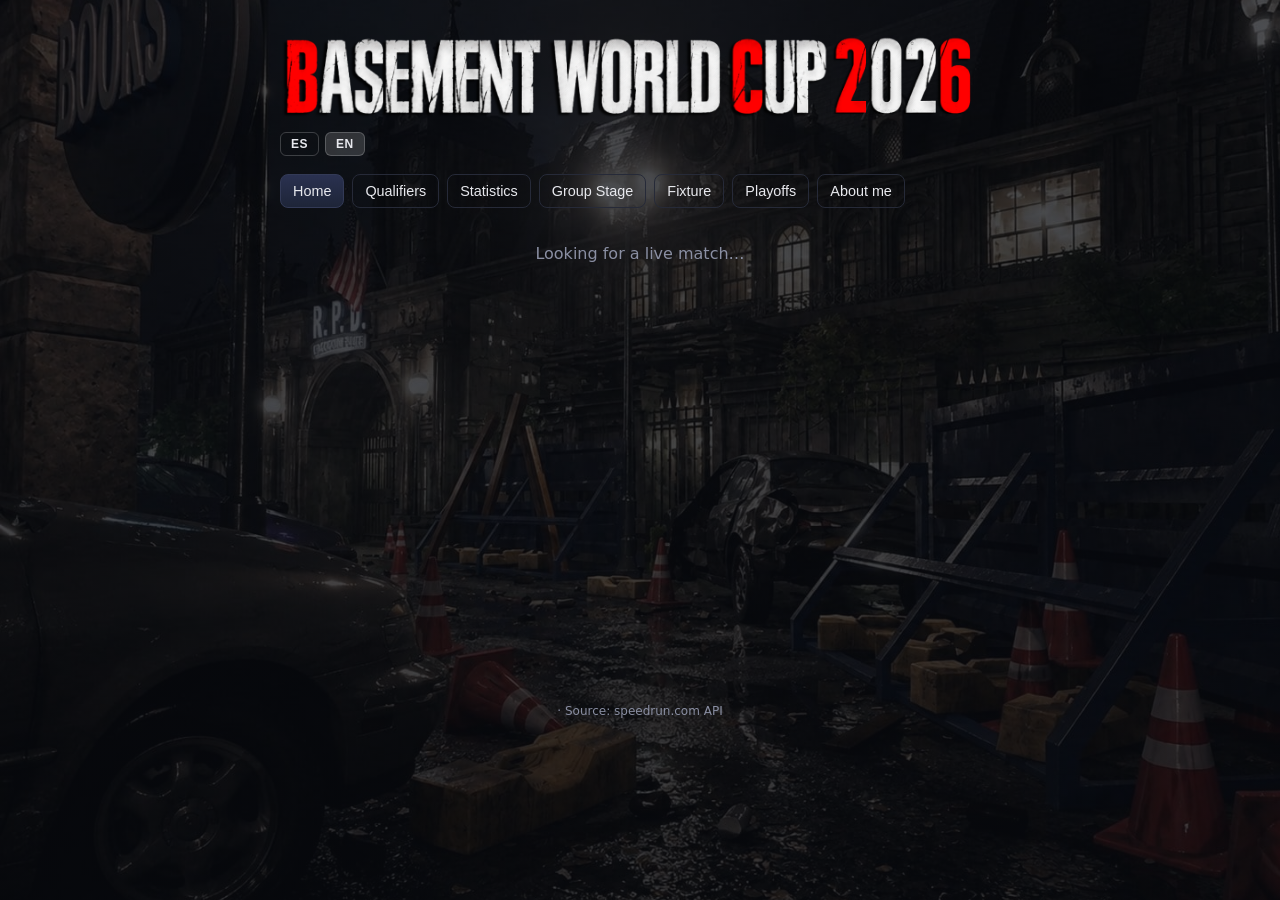
==== index.html @ afd7994c "fixes" ====
<!DOCTYPE html>
<html lang="es">
<head>
<meta charset="UTF-8">
<meta name="viewport" content="width=device-width, initial-scale=1">
<title>Basement World Cup 2026 - Fixture</title>
<link rel="stylesheet" href="style.css">
<link rel="icon" href="icon.webp" type="image/png">
</head>
<body>
<div class="wrap">
  <header>
    <img class="site-logo" src="logo.png" alt="Logo de BC">
    <div class="lang-switch" role="group" aria-label="Idioma / Language">
      <button class="lang-button" type="button" data-lang="es">ES</button>
      <button class="lang-button" type="button" data-lang="en">EN</button>
    </div>
  </header>

  <nav class="tabs">
    <button class="tab-button active" data-target="inicio" data-i18n="navInicio">Inicio</button>
    <button class="tab-button" data-target="tabla" data-i18n="navTabla">Clasificatorias</button>
    <button class="tab-button" data-target="stats" data-i18n="navStats">Estadísticas</button>
    <button class="tab-button" data-target="grupos" data-i18n="navGrupos">Fase de Grupos</button>
    <button class="tab-button" data-target="fixture" data-i18n="navFixture">Fixture</button>
    <button class="tab-button" data-target="eliminatorias" data-i18n="navEliminatorias">Eliminatorias</button>
    <button class="tab-button" data-target="about" data-i18n="navAbout">Acerca de mí</button>
  </nav>

  <div id="content">
    <section id="inicio" class="tab-panel active">
      <div id="inicio-content"><div class="loading" data-i18n="loadingLive">Buscando partida en vivo…</div></div>
    </section>

    <section id="tabla" class="tab-panel">
      <div id="tabla-content"><div class="loading" data-i18n="loadingTabla">Cargando datos…</div></div>
    </section>

    <section id="stats" class="tab-panel">
      <div class="stats-tabs" role="tablist" aria-label="Categorías de estadísticas">
        <button class="stats-tab-button active" type="button" data-stats-target="basement-pb">Basement PB</button>
        <button class="stats-tab-button" type="button" data-stats-target="train-crash-pb">Train Crash PB</button>
        <button class="stats-tab-button" type="button" data-stats-target="tournament-best">Tournament Best</button>
      </div>
      <div id="stats-content"><div class="loading" data-i18n="loadingStats">Cargando estadísticas…</div></div>
    </section>

    <section id="grupos" class="tab-panel">
      <div id="grupos-content"><div class="loading" data-i18n="pendingGrupos">Fase de Grupos: contenido pendiente.</div></div>
    </section>

    <section id="fixture" class="tab-panel">
      <div id="fixture-content"><div class="loading" data-i18n="pendingFixture">Fixture: contenido pendiente.</div></div>
    </section>

    <section id="eliminatorias" class="tab-panel">
      <div id="eliminatorias-content"><div class="loading" data-i18n="pendingEliminatorias">Eliminatorias: contenido pendiente.</div></div>
    </section>

    <section id="about" class="tab-panel">
      <div class="about-page">
        <div class="about-code-trigger">
          <span class="about-code-legend-wrap" id="about-code-legend-wrap">
            <span class="about-code-legend">Introduce el código</span>
          </span>
          <button type="button" id="about-pulse-dot" class="about-pulse-dot" aria-label="Código secreto"></button>
        </div>
        <input id="about-code-input" class="about-code-input" type="tel" inputmode="numeric" pattern="[0-9]*" maxlength="4" autocomplete="off" aria-hidden="true" tabindex="-1">
        <div class="about-identity">
          <img class="about-logo" src="gabiale97.png" alt="Logo de GabiAle97">
          <p class="about-kicker" data-i18n="aboutKicker">Streamer · Speedrunner · Creador</p>
        </div>

        <div class="about-section">
          <p class="about-section-label" data-i18n="aboutSectionLabel">Sobre mí</p>
          <p class="about-copy" data-i18n-html="aboutCopy1">Soy <strong>Gabriel Pereyra</strong>, streamer en Twitch conocido como <strong>GabiAle97</strong>. Creo contenido de gaming, speedrunning y videojuegos clásicos, además de proyectos técnicos y herramientas para la comunidad.</p>
          <p class="about-copy" data-i18n-html="aboutCopy2">Soy un participante de la <strong>Basement World Cup 2026</strong>, así que me veran enfrentarme a los mejores runners de RE3 de este año. <strong>NOS VEMOS ALLÁ!</strong></p>
        </div>

        <div class="about-links" aria-label="Redes y enlaces">
          <a class="about-link" href="https://www.twitch.tv/gabiale97" target="_blank" rel="noopener noreferrer"><span class="about-link-icon">TW</span><span>Twitch</span></a>
          <a class="about-link" href="https://www.youtube.com/@EmuTesting" target="_blank" rel="noopener noreferrer"><span class="about-link-icon">YT</span><span>YouTube</span></a>
          <a class="about-link" href="https://github.com/GabiAle97" target="_blank" rel="noopener noreferrer"><span class="about-link-icon">GH</span><span>GitHub</span></a>
          <a class="about-link" href="https://cafecito.app/gabimufas97" target="_blank" rel="noopener noreferrer"><span class="about-link-icon">☕</span><span>Cafecito</span></a>
          <button class="about-link" type="button" data-open-file-modal><span class="about-link-icon">JD</span><span data-i18n="aboutFileButton">Diario de Jill</span></button>
        </div>

        <a class="about-support" href="https://cafecito.app/gabimufas97" target="_blank" rel="noopener noreferrer">
          <span class="about-support-icon" aria-hidden="true">☕</span>
          <span><strong data-i18n="aboutSupportTitle">Invitame un Cafecito</strong><small data-i18n="aboutSupportSub">Ayudá a sostener el contenido y los proyectos</small></span>
          <span class="about-support-arrow" aria-hidden="true">→</span>
        </a>

        <p class="about-note" data-i18n="aboutNote">Gracias por acompañar y ser parte de la comunidad.</p>
      </div>
    </section>
  </div>

  <footer>
    <span data-i18n="footerSource">· Fuente: speedrun.com API</span>
    <span id="visit-counter" aria-live="polite">· Visitas: --</span>
  </footer>
</div>

<div id="player-modal" class="player-modal" hidden>
  <div class="player-modal-backdrop" data-close-player-modal></div>
  <section class="player-modal-card" role="dialog" aria-modal="true" aria-labelledby="player-modal-title">
    <button class="player-modal-close" type="button" data-i18n-attr="aria-label:aboutClose" aria-label="Cerrar" data-close-player-modal>×</button>
    <div id="player-modal-content"></div>
  </section>
</div>

<div id="file-modal" class="file-modal" hidden>
  <div class="file-modal-backdrop" data-close-file-modal></div>
  <div class="file-viewer">
    <button class="file-modal-close" type="button" aria-label="Cerrar" data-close-file-modal>×</button>

    <div class="page active" data-page="1">
      <div class="page-content" data-i18n-html="diaryPage1">
        <p>Septiembre 3. Tarde</p>
        <br>
        <p>La ciudad está infestada de zombis.</p>
        <p>Los gritos de gente siendo masticada... Una y otra vez.</p>
        <p>Debo encontrar una manera de salir de esta pesadilla.</p>
        <p>No importa lo que haga, siempre vuelvo al punto de partida.</p>
        <p>Es como si viviera en un bucle interminable de terror y desesperación.</p>
        <br>
        <p>Escuché disparos en algun lugar cerca de la RPD.  Voy a investigar.</p>
        <p>Malditas publicidades, estan por todos lados... Ojalá te pudras en el infierno, Umbrella...</p>
      </div>
    </div>

    <div class="page" data-page="2">
      <div class="page-content" data-i18n-html="diaryPage2">
        <p>Septiembre 4. Madrugada</p>
        <br>
        <p>A penas pude salir con vida.</p>
        <p>Brad... Lo siento tanto. Debi disparar... No pude salvarte.</p>
        <p>Esa maldita cosa es imparable, no importa cuantas balas desperdicie en él.</p>
        <p>Parece una máquina programada con una misión, no es una mutación del virus...</p>
        <p>Tengo que conseguir armamento pesado, si quiero llegar al final del camino en una pieza.</p>
        <br>
        <p>Debo encontrar a ese tipo de la radio. Iré al restaurante cerca de la plaza.</p>
        <p>Si sobrevivió hasta ahora, puede tener ideas para escapar...</p>
      </div>
    </div>

    <div class="page" data-page="3">
      <div class="page-content" data-i18n-html="diaryPage3">
        <p>Septiembre 4. Noche</p>
        <br>
        <p>¡Ya estoy harta de esa cosa!</p>
        <p>Carlos y yo tuvimos suerte de escapar más de una vez, pero sé que nos sigue.</p>
        <p>Lo vi caer, una y otra vez, pero siempre se levanta.</p>
        <p>Aunque, es extraño, pareciera que quiere algo más que matarnos.</p>
        <p>Si no, ¿Por qué deja siempre un objeto util cuando cae?</p>
        <br>
        <p>Me pareció ver a alguien entre las sombras, pero desapareció antes de que pudiera acercarme.</p>
        <p>¿Es él? ¿O solo estoy viendo cosas por el cansancio y el miedo?</p>
      </div>
    </div>

    <div class="page" data-page="4">
      <div class="page-content" data-i18n-html="diaryPage4">
        <p>Septiembre 6. Noche</p>
        <br>
        <p>Acabo de despertar</p>
        <p>Ese maldito hijo de perra logró infectarme. Creí que ya estaría muerta, pero Carlos me salvó.</p>
        <p>Nuestra escapatoria fracasó, el helicoptero se hizo trizas, y ya no nos queda tiempo.</p>
        <p>Pero tengo una última esperanza...</p>
        <p>Una última escapatoria...</p>
        <br>
        <p>Si tan solo... Pudiera alcanzarme...</p>
        <p>Sé que suena desquiciado, pero me vi a mi misma correr, esquivarlos, pelear con uñas y dientes para alcanzar a otra yo...</p>
        <p>Quizá sea el efecto del virus, pero no puedo evitar sentir que hay otra versión de mí luchando por sobrevivir en algún lugar.</p>
        <p>Y para alcanzarla, debo seguir luchando, sin importar el costo.</p>
        <p>No quiero volver al principio... Y tener que vivir esto otra vez.</p>
        <p>Pero por ahora... Debo seguir adelante.</p>
      </div>
      <div class="exit-prompt" tabindex="0" id="fileExitPrompt">EXIT</div>
    </div>

    <div class="arrow arrow-left" id="fileArrowLeft">&#9664;</div>
    <div class="arrow arrow-right" id="fileArrowRight">&#9654;</div>

    <div class="page-indicator" id="filePageIndicator">1 / 4</div>
  </div>
</div>

<script src="script.js"></script>
</body>
</html>
---- style.css ----
@import url("https://fonts.googleapis.com/css2?family=Press+Start+2P&display=swap");
@font-face{
  font-family:"PixelFont";
  src:local("Press Start 2P");
}

:root{
  --bg:#0e0f13;
  --panel:#171922;
  --border:#262a38;
  --text:#e8e9ee;
  --muted:#8a8fa3;
  --gold:#ffd166;
  --silver:#c9ccd6;
  --bronze:#cd8b5c;
  --accent:#7c9eff;
}

*{box-sizing:border-box}

body{
  margin:0;
  background:
    linear-gradient(rgba(8,10,15,.72),rgba(8,10,15,.78)),
    url('background.jpeg') center / cover fixed no-repeat;
  background-color:var(--bg);
  color:var(--text);
  font-family:'Segoe UI', Roboto, system-ui, sans-serif;
  padding:32px 16px;
  min-height:100vh;
}

.wrap{
  max-width:720px;
  margin:0 auto;
}

.wrap:has(.bracket-wrap){
  max-width:1100px;
}

header{
  display:flex;
  justify-content:space-between;
  align-items:baseline;
  margin-bottom:18px;
  flex-wrap:wrap;
  gap:8px;
}

.lang-switch{
  display:flex;
  gap:6px;
  flex-shrink:0;
}

.lang-button{
  padding:4px 10px;
  border-radius:6px;
  border:1px solid rgba(255,255,255,.2);
  background:transparent;
  color:inherit;
  font-size:.75rem;
  font-weight:700;
  letter-spacing:.04em;
  cursor:pointer;
}

.lang-button.active{
  background:rgba(255,255,255,.15);
}

h1{
  font-size:1.3rem;
  margin:0;
  font-weight:600;
}

.status{
  font-size:.8rem;
  color:var(--muted);
}
.status.live{color:#5ee6a0}
.status.error{color:#ff6b6b}

/* ========== TABLA ========== */
.table-scroll{
  width:100%;
  overflow-x:auto;
  -webkit-overflow-scrolling:touch;
  border-radius:10px;
}

table{
  width:100%;
  border-collapse:collapse;
  background:var(--panel);
  border:1px solid var(--border);
  border-radius:10px;
  overflow:hidden;
  min-width:480px;
}

thead th{
  text-align:left;
  font-size:.75rem;
  text-transform:uppercase;
  letter-spacing:.05em;
  color:var(--muted);
  padding:10px 14px;
  border-bottom:1px solid var(--border);
  white-space:nowrap;
}

tbody td{
  padding:12px 14px;
  border-bottom:1px solid var(--border);
  font-size:.95rem;
}

tbody tr:last-child td{border-bottom:none}
tbody tr{transition:background .2s}
tbody tr:hover{background:#1d2030}

.place{font-weight:700;width:48px}
.place-1{color:var(--gold)}
.place-2{color:var(--silver)}
.place-3{color:var(--bronze)}

.time{
  font-variant-numeric:tabular-nums;
  color:var(--accent);
  font-weight:600;
  white-space:nowrap;
}

.pending-row{
  opacity:.45;
  filter:saturate(.7);
}

.outside-groups-row{
  opacity:.45;
  filter:grayscale(1) saturate(.35);
}

.pending-value,
.pending-player{
  color:var(--muted);
  opacity:.85;
}

.pending-player-cell{
  opacity:.7;
}

.player{
  vertical-align:middle;
}

.player-button{
  background:transparent;
  border:0;
  color:inherit;
  cursor:pointer;
  font:inherit;
  padding:2px 8px;
  margin:-2px -8px;
  border-radius:4px;
  display:inline-flex;
  align-items:center;
  gap:6px;
}
.player-button:hover,
.player-button:focus{
  background:#242b42;
  outline:none;
}

.player-name{white-space:nowrap}
.flag{opacity:.9;font-size:.85em;display:inline-flex;align-items:center}
.flag-image{display:block;width:24px;height:18px;object-fit:cover;border-radius:2px}

.player-profile-button{
  border:0;
  padding:0;
  margin:0;
  background:transparent;
  color:inherit;
  font:inherit;
  cursor:pointer;
  text-align:left;
}
.player-profile-button:hover,
.player-profile-button:focus{
  color:#fff;
  text-decoration:underline;
  outline:none;
}

.player-detail-row{display:none}
.player-detail-row.is-open{display:table-row}

.player-detail{
  background:#111522;
  border-radius:8px;
  padding:12px;
  color:var(--text);
}
.player-detail-title{
  font-weight:700;
  margin-bottom:6px;
  color:#fff;
}

.detail-stats{
  margin:0;
  padding-left:16px;
  font-size:.75rem;
  line-height:1.75;
}
.detail-stats li{margin:0}
.pb-item{list-style:disc}
.pb-sublist{
  margin:4px 0 0 18px;
  padding-left:0;
  list-style:disc;
  line-height:1.6;
}
.pb-sublist li{display:list-item}

.detail-link{
  color:var(--accent);
  text-decoration:none;
}
.detail-link:hover{text-decoration:underline}

.player-modal[hidden]{display:none}
.player-modal{
  position:fixed;
  inset:0;
  z-index:20;
  display:grid;
  place-items:center;
  padding:16px;
}
.player-modal-backdrop{
  position:absolute;
  inset:0;
  background:rgba(5,7,12,.74);
  backdrop-filter:blur(3px);
}
.player-modal-card{
  position:relative;
  width:min(100%,430px);
  max-height:calc(100vh - 32px);
  overflow-y:auto;
  padding:24px;
  border:1px solid #3b4255;
  border-radius:12px;
  background:#171922;
  box-shadow:0 20px 60px rgba(0,0,0,.45);
}
.player-modal-close{
  position:absolute;
  top:10px;
  right:12px;
  border:0;
  background:transparent;
  color:var(--muted);
  font-size:1.6rem;
  line-height:1;
  cursor:pointer;
}
.player-modal-close:hover{color:var(--text)}
.player-modal-kicker{
  color:var(--accent);
  font-size:.72rem;
  font-weight:700;
  letter-spacing:.06em;
  text-transform:uppercase;
}
.player-modal-card h2{
  margin:8px 30px 4px 0;
  font-size:1.45rem;
}
.player-modal-position{
  color:var(--muted);
  font-size:.9rem;
}

.player-modal-external-stats{
  display:grid;
  grid-template-columns:repeat(3,1fr);
  gap:6px;
}

.player-modal-external-stats div{
  display:flex;
  flex-direction:column;
  gap:2px;
  padding:8px;
  border:1px solid var(--border);
  border-radius:6px;
  background:#121726;
}

.player-modal-external-stats span{
  color:var(--muted);
  font-size:.64rem;
}

.player-modal-external-stats strong{
  color:var(--accent);
  font-size:.82rem;
}
.player-modal-position strong{color:var(--gold);font-size:1.1rem}
.player-modal-stats{
  display:grid;
  grid-template-columns:repeat(6,1fr);
  gap:1px;
  margin-top:20px;
  overflow:hidden;
  border:1px solid var(--border);
  border-radius:8px;
  background:var(--border);
}
.player-modal-stats div{
  display:flex;
  flex-direction:column;
  align-items:center;
  gap:4px;
  padding:10px 4px;
  background:#121726;
}
.player-modal-stats span{color:var(--muted);font-size:.62rem;font-weight:700}
.player-modal-stats strong{font-size:.9rem}
.player-modal-note{margin-top:16px;color:var(--muted);font-size:.75rem}
.player-modal-section{margin-top:20px}
.player-modal-section-title{font-size:.8rem;font-weight:700;margin-bottom:8px}
.player-group-table-wrap{overflow-x:auto;border:1px solid var(--border);border-radius:8px}
.player-group-table{width:100%;min-width:360px;border-collapse:collapse;background:#121726;font-size:.7rem}
.player-group-table th,
.player-group-table td{padding:7px 5px;border-bottom:1px solid var(--border);text-align:center;white-space:nowrap}
.player-group-table th:nth-child(2),
.player-group-table td:nth-child(2){text-align:left}
.player-group-table tr:last-child td{border-bottom:none}
.player-group-table tr.is-selected{background:#27304a;color:#fff}
.player-group-table tr.is-selected td:first-child{border-left:3px solid var(--accent)}
.player-modal-subsection + .player-modal-subsection{margin-top:12px}
.player-modal-subtitle{color:var(--muted);font-size:.68rem;font-weight:700;letter-spacing:.05em;text-transform:uppercase;margin-bottom:5px}
.player-match{padding:8px 9px;border:1px solid var(--border);border-radius:7px;background:#121726;font-size:.72rem}
.player-match + .player-match{margin-top:5px}
.player-match-top,.player-match-teams{display:grid;grid-template-columns:1fr auto;gap:4px 8px;align-items:center}
.player-match-top{color:var(--muted);font-size:.67rem;margin-bottom:6px}
.player-match-top strong{color:var(--text)}
.player-match-teams{grid-template-columns:minmax(0,1fr) auto;line-height:1.45}
.player-match-teams span:nth-of-type(2){grid-column:1}
.player-match-teams b{grid-column:2;grid-row:span 1;color:var(--accent);text-align:right}
.player-match-status{margin-top:6px;color:var(--muted);font-size:.66rem}
.player-modal-empty{padding:7px 0;color:var(--muted);font-size:.72rem}
.modal-open{overflow:hidden}

.file-modal[hidden]{display:none}
.file-modal{
  position:fixed;
  inset:0;
  z-index:30;
  background:#000;
}
.file-modal-backdrop{
  position:absolute;
  inset:0;
  background:#000;
}
.file-modal-close{
  position:absolute;
  top:10px;
  right:12px;
  z-index:11;
  border:0;
  background:transparent;
  color:#f2e6c9;
  font-size:1.8rem;
  line-height:1;
  cursor:pointer;
  text-shadow:0 0 4px rgba(0,0,0,.8);
}
.file-modal-close:hover{color:#fff}

.file-viewer{
  position:relative;
  width:100%;
  height:100%;
  background-image:url("exfile/background.jpg");
  background-size:min(55%,480px) auto;
  background-position:center;
  background-repeat:no-repeat;
  overflow:hidden;
}

.file-viewer .page{
  position:absolute;
  top:0;
  left:0;
  width:100%;
  height:100%;
  display:flex;
  align-items:center;
  justify-content:center;
  padding:9% 12%;
  pointer-events:none;
  transform:translateX(100%);
  transition:transform .4s ease;
}
.file-viewer .page.active{
  pointer-events:auto;
  transform:translateX(0);
}
.file-viewer .page.prev{
  transform:translateX(-100%);
}
.file-viewer .page-content{
  width:100%;
  max-height:100%;
  overflow:hidden;
  color:#fff;
  font-family:"PixelFont","Press Start 2P",monospace;
  font-size:clamp(9px,1.1vw,20px);
  line-height:1.5;
  text-align:left;
  text-rendering:optimizeSpeed;
  -webkit-font-smoothing:none;
  -webkit-text-stroke:1px #000;
  paint-order:stroke fill;
  text-shadow:1px 1px 0 #000,-1px 1px 0 #000,1px -1px 0 #000,-1px -1px 0 #000;
}
.file-viewer .arrow{
  position:absolute;
  top:50%;
  transform:translateY(-50%);
  font-size:clamp(20px,2.5vw,48px);
  padding:1em;
  color:#f2e6c9;
  cursor:pointer;
  user-select:none;
  opacity:.85;
  transition:opacity .2s ease,visibility .2s ease;
  text-shadow:0 0 4px rgba(0,0,0,.8);
  z-index:10;
}
.file-viewer .arrow:hover{opacity:1}
.file-viewer .arrow-left{left:3%}
.file-viewer .arrow-right{right:3%}
.file-viewer .arrow.hidden{opacity:0;visibility:hidden;pointer-events:none}
.file-viewer .page-indicator{
  position:absolute;
  bottom:4%;
  left:50%;
  transform:translateX(-50%);
  color:#f2e6c9;
  font-size:clamp(10px,1vw,20px);
  letter-spacing:2px;
  opacity:.8;
  z-index:10;
}
.file-viewer .exit-prompt{
  position:absolute;
  top:50%;
  right:3%;
  transform:translateY(-50%);
  font-family:"PixelFont","Press Start 2P",monospace;
  font-size:clamp(16px,1.4vw,30px);
  letter-spacing:2px;
  color:#f2e6c9;
  cursor:pointer;
  outline:none;
  z-index:10;
  text-shadow:0 0 4px rgba(0,0,0,.8);
  transition:color .2s ease;
}
.file-viewer .exit-prompt:hover,
.file-viewer .exit-prompt:focus,
.file-viewer .exit-prompt.selected{color:#fff}

@media (max-width:700px){
  .file-viewer{background-size:min(85%,480px) auto}
  .file-viewer .page{padding:16% 6%}
  .file-viewer .page-content{line-height:1.4}
  .file-viewer .arrow-left{left:0}
  .file-viewer .arrow-right{right:0}
}

.detail-video-wrap{margin-top:8px}
.detail-video{
  width:100%;
  max-width:360px;
  height:210px;
  border:0;
  border-radius:6px;
  background:#000;
}
.detail-video-link{margin-top:8px}
.detail-video-link a{display:inline-block}

footer{
  margin-top:14px;
  font-size:.75rem;
  color:var(--muted);
  text-align:center;
}

.loading{
  padding:24px;
  text-align:center;
  color:var(--muted);
}

.flash{animation:flash 1s ease-out}
@keyframes flash{
  0%{background:#7c9eff33}
  100%{background:transparent}
}

/* ========== TABS ========== */
.tabs{
  display:flex;
  gap:8px;
  margin-bottom:12px;
  flex-wrap:wrap;
}

.tab-button{
  background:transparent;
  border:1px solid var(--border);
  color:var(--text);
  padding:8px 12px;
  border-radius:8px;
  cursor:pointer;
  font-size:.9rem;
}
.tab-button.active{
  background:linear-gradient(180deg,#2a3150,#1e2538);
  border-color:#333a56;
}
.tab-button:hover{filter:brightness(1.05)}

.tab-panel{display:block}
.tab-panel:not(.active){display:none}

/* ========== INICIO / PARTIDA EN VIVO ========== */
#inicio-content{min-height:460px}
.home-live-card{position:relative;min-height:460px;overflow:hidden;border:1px solid #41485b;border-radius:12px;background:transparent;box-shadow:none}
.home-live-backdrop{display:none}
.home-live-header,.home-live-footer,.home-matchup{position:relative;z-index:1}
.home-live-header{display:flex;justify-content:space-between;align-items:center;padding:18px 22px;color:#d5d9e3;font-size:.75rem;font-weight:700;letter-spacing:.08em;text-transform:uppercase}
.home-live-pill{display:inline-flex;align-items:center;gap:7px;color:#ff7777}
.home-live-pill i{width:8px;height:8px;border-radius:50%;background:#ff5555;box-shadow:0 0 0 5px rgba(255,85,85,.16)}
.home-matchup{display:grid;grid-template-columns:minmax(0,1fr) auto minmax(0,1fr);align-items:center;gap:24px;padding:26px 8%;text-align:center}
.home-contestant{min-width:0}
.home-avatar{width:min(190px,100%);aspect-ratio:1;margin:0 auto 16px;overflow:hidden;border:3px solid rgba(255,255,255,.7);border-radius:8px;background:#252b38;box-shadow:0 10px 28px rgba(0,0,0,.35)}
.home-avatar img{display:block;width:100%;height:100%;object-fit:cover}
.home-avatar-placeholder{display:grid;place-items:center;width:100%;height:100%;font-size:3rem;filter:grayscale(1)}
.home-player-name{overflow:hidden;color:#fff;font-size:clamp(1rem,2.2vw,1.5rem);font-weight:800;text-overflow:ellipsis;white-space:nowrap}
.home-player-flag{min-height:24px;margin-top:6px;font-size:1.35rem}
.home-player-time{margin-top:7px;color:#aef09b;font-size:1.15rem;font-weight:800;font-variant-numeric:tabular-nums}
.home-versus{display:flex;flex-direction:column;align-items:center;gap:8px;color:#fff}
.home-versus strong{font-size:clamp(2rem,5vw,4.5rem);line-height:1;text-shadow:3px 3px 0 #12151b}
.home-versus span{padding:7px 10px;border:1px solid rgba(255,255,255,.35);color:#e7e9ef;font-size:.62rem;font-weight:700;letter-spacing:.1em}
.home-live-footer{display:flex;justify-content:space-between;align-items:center;gap:12px;margin:0 8%;padding:16px 0;border-top:1px solid rgba(255,255,255,.2);color:#d4d8e1;font-size:.8rem}
.home-live-footer a{padding:8px 12px;border-radius:5px;background:#e64949;color:#fff;font-weight:700;text-decoration:none}
.home-live-footer a:hover{filter:brightness(1.1)}
.home-empty{display:grid;min-height:460px;place-items:center;align-content:center;gap:10px;border:1px solid var(--border);border-radius:12px;background:transparent;text-align:center}
.home-empty-mark{color:var(--gold);font-size:3rem}
.home-empty h2{margin:0;color:#fff;font-size:1.35rem}
.home-empty p{margin:0;color:var(--muted);font-size:.85rem}

#tabla-content{
  overflow-x:auto;
  -webkit-overflow-scrolling:touch;
}

/* Superficies de datos: dejan visible el fondo general sin afectar modals. */
#tabla-content table,
#stats-content .stats-table,
#grupos-content .group-card,
#grupos-content .group-table,
#fixture-content .fixture-round,
#fixture-content .fixture-match,
#eliminatorias-content .bracket-wrap,
#eliminatorias-content .knockout-match{
  background:transparent;
}

.stats-tabs{
  display:flex;
  gap:8px;
  margin-bottom:12px;
  flex-wrap:wrap;
}

.stats-tab-button{
  background:transparent;
  border:1px solid var(--border);
  color:var(--text);
  padding:7px 10px;
  border-radius:7px;
  cursor:pointer;
  font-size:.82rem;
}
.stats-tab-button.active{
  background:linear-gradient(180deg,#2a3150,#1e2538);
  border-color:#333a56;
}
.stats-table-wrap{overflow-x:auto;border-radius:10px}
.stats-table{min-width:420px}
.stats-rank{width:52px;color:var(--muted);font-weight:700}
.stats-player{font-weight:600;vertical-align:middle}
.stats-player-button{display:inline-flex;align-items:center;gap:8px;padding:2px 0;margin:0}
.stats-value{color:var(--accent);font-variant-numeric:tabular-nums;font-weight:700;white-space:nowrap}
.stats-missing{color:var(--muted);font-weight:400}
.stats-first td{background:rgba(255,209,102,.16)}
.stats-first .stats-rank,.stats-first .stats-value{color:var(--gold)}
.stats-last td{background:rgba(255,82,82,.14)}
.stats-last .stats-rank,.stats-last .stats-value{color:#ff7777}

@media (max-width:480px){
  #tabla-content table,
  #stats-content .stats-table{
    min-width:0;
    width:100%;
    table-layout:fixed;
  }

  #tabla-content thead th,
  #tabla-content tbody td,
  #stats-content .stats-table thead th,
  #stats-content .stats-table tbody td{
    padding:8px 6px;
    font-size:.78rem;
  }

  /* table-layout:fixed toma el ancho de la fila del thead, no de las clases del tbody. */
  #tabla-content thead th:nth-child(1),
  #tabla-content tbody td:nth-child(1){width:13%}
  #tabla-content thead th:nth-child(2),
  #tabla-content tbody td:nth-child(2){width:60%}
  #tabla-content thead th:nth-child(3),
  #tabla-content tbody td:nth-child(3){width:27%}

  #stats-content .stats-table thead th:nth-child(1),
  #stats-content .stats-table tbody td:nth-child(1){width:14%}
  #stats-content .stats-table thead th:nth-child(2),
  #stats-content .stats-table tbody td:nth-child(2){width:50%}
  #stats-content .stats-table thead th:nth-child(3),
  #stats-content .stats-table tbody td:nth-child(3){width:36%}

  #tabla-content .player-name,
  #stats-content .stats-player span:last-child{
    overflow:hidden;
    text-overflow:ellipsis;
    white-space:nowrap;
    max-width:35vw;
  }

  #tabla-content .flag-image,
  #stats-content .flag-image{width:18px;height:13px}

  #tabla-content .time,
  #stats-content .stats-value{font-size:.78rem}
}

/* ========== ABOUT ME ========== */
.about-page{
  position:relative;
  overflow:hidden;
  min-height:620px;
  padding:58px clamp(22px,7vw,90px) 34px;
  border:1px solid var(--border);
  border-radius:12px;
  background:transparent;
  text-align:center;
}

.about-pulse-dot{
  position:relative;
  width:14px;
  height:14px;
  border-radius:50%;
  border:0;
  padding:0;
  background:#ff3b3b;
  cursor:pointer;
  z-index:2;
  flex-shrink:0;
}
.about-pulse-dot:focus-visible{
  outline:2px solid #fff;
  outline-offset:2px;
}

.about-code-trigger{
  position:absolute;
  right:16px;
  bottom:16px;
  display:flex;
  align-items:center;
  gap:6px;
  z-index:2;
}

.about-code-legend-wrap{
  display:inline-block;
  overflow:hidden;
  max-width:0;
  transition:max-width .35s ease;
}
.about-code-legend-wrap.visible{
  max-width:160px;
}

.about-code-legend{
  display:inline-block;
  white-space:nowrap;
  font-size:.7rem;
  color:var(--muted);
  padding-right:2px;
  transform:translateX(100%);
  transition:transform .35s ease;
}
.about-code-legend-wrap.visible .about-code-legend{
  transform:translateX(0);
}

.about-code-input{
  position:absolute;
  right:16px;
  bottom:16px;
  width:1px;
  height:1px;
  padding:0;
  border:0;
  opacity:0;
  z-index:1;
}

.about-page::before,
.about-page::after{
  content:"";
  position:absolute;
  pointer-events:none;
  border:1px solid rgba(124,158,255,.12);
  border-radius:50%;
}
.about-page::before{width:420px;height:420px;left:-230px;bottom:-220px}
.about-page::after{width:280px;height:280px;right:-150px;top:-170px}

.about-identity,
.about-section,
.about-links,
.about-support,
.about-note{position:relative;z-index:1}

.about-logo{
  display:block;
  width:min(100%,260px);
  max-height:180px;
  margin:0 auto 14px;
  object-fit:contain;
  filter:drop-shadow(0 8px 18px rgba(0,0,0,.35));
}

.site-logo{
  display:block;
  width:min(100%,700px);
  height:auto;
  max-height:100px;
  min-width:0;
  flex-shrink:1;
  object-fit:contain;
}
.about-kicker,
.about-section-label{
  margin:0;
  color:var(--accent);
  font-size:.7rem;
  font-weight:700;
  letter-spacing:.14em;
  text-transform:uppercase;
}
.about-identity h2{
  margin:12px 0 4px;
  font-size:clamp(2rem,5vw,3.3rem);
  letter-spacing:0;
}
.about-lead{margin:0;color:var(--muted);font-size:1rem}

.about-section{max-width:760px;margin:76px auto 0}
.about-section-label{margin-bottom:12px;color:var(--text);font-size:1.65rem;letter-spacing:0;text-transform:none}
.about-copy{margin:0;color:var(--muted);font-size:1.02rem;line-height:1.75}
.about-copy strong{color:var(--text)}

.about-links{
  display:flex;
  justify-content:center;
  flex-wrap:wrap;
  gap:12px;
  margin:50px auto 24px;
}
.about-link{
  display:inline-flex;
  align-items:center;
  gap:8px;
  padding:8px 12px 8px 8px;
  border:1px solid var(--border);
  border-radius:999px;
  color:var(--muted);
  font-size:.82rem;
  text-decoration:none;
  background:rgba(14,15,19,.45);
  transition:border-color .2s, color .2s, transform .2s;
}
.about-link:hover{border-color:var(--accent);color:var(--text);transform:translateY(-2px)}
.about-link-icon{
  display:grid;
  place-items:center;
  width:30px;
  height:30px;
  border-radius:50%;
  color:var(--bg);
  background:#dfe3ef;
  font-size:.62rem;
  font-weight:800;
}

.about-support{
  display:flex;
  align-items:center;
  gap:14px;
  max-width:520px;
  margin:0 auto;
  padding:16px 18px;
  border:1px solid rgba(255,209,102,.35);
  border-radius:10px;
  color:var(--text);
  text-align:left;
  text-decoration:none;
  background:linear-gradient(100deg,rgba(255,209,102,.12),rgba(255,209,102,.04));
  transition:transform .2s,border-color .2s,background .2s;
}
.about-support:hover{transform:translateY(-2px);border-color:var(--gold);background:rgba(255,209,102,.16)}
.about-support-icon{font-size:1.8rem}
.about-support strong,.about-support small{display:block}
.about-support strong{color:var(--gold);font-size:1rem}
.about-support small{margin-top:3px;color:var(--muted);font-size:.76rem}
.about-support-arrow{margin-left:auto;color:var(--gold);font-size:1.25rem}
.about-note{margin:32px 0 0;color:var(--muted);font-size:.78rem}

@media (max-width:640px){
  .about-page{min-height:580px;padding:42px 18px 28px}
  .about-section{margin-top:58px}
  .about-section-label{font-size:1.4rem}
  .about-copy{font-size:.92rem;line-height:1.65}
  .about-links{margin-top:38px;gap:8px}
  .about-link{font-size:.74rem}
  .about-support{padding:13px 14px}
  .about-support small{font-size:.68rem}
}

/* ========== GRUPOS ========== */
.groups-grid{
  display:grid;
  grid-template-columns:repeat(2,minmax(0,1fr));
  gap:12px;
}

.group-card{
  background:var(--panel);
  border:1px solid var(--border);
  border-radius:10px;
  padding:12px;
}

.group-header{
  display:flex;
  justify-content:space-between;
  align-items:center;
  font-weight:700;
  margin-bottom:8px;
  gap:8px;
}

.group-badge{
  font-size:.7rem;
  color:var(--muted);
  border:1px solid var(--border);
  padding:3px 6px;
  border-radius:999px;
  white-space:nowrap;
}

.group-status{
  font-size:.75rem;
  color:var(--muted);
  margin-bottom:8px;
}

.group-player.placeholder{
  color:var(--muted);
  font-style:italic;
}

.group-table{
  width:100%;
  min-width:0;
  table-layout:fixed;
  overflow-x:auto;
  border:1px solid var(--border);
  border-radius:7px;
  background:#121726;
}

.group-table th,
.group-table td{
  padding:8px 5px;
  font-size:.78rem;
  border-bottom:1px solid var(--border);
  vertical-align:middle;
}
.group-table th{
  color:var(--muted);
  border-bottom:1px solid var(--border);
  font-size:.62rem;
  font-weight:700;
  letter-spacing:.04em;
  text-align:center;
}
.group-table tbody tr:last-child td{border-bottom:none}
.group-table th:nth-child(2){text-align:left}

.group-player-position,
.group-stat,
.group-best-time,
.group-points{text-align:center}
.group-player-position{color:var(--muted);font-weight:700}
.group-player-name{white-space:nowrap;overflow:hidden;text-overflow:ellipsis}
.group-best-time{font-variant-numeric:tabular-nums;color:var(--accent);white-space:nowrap}

.group-points{
  color:var(--gold);
  font-weight:700;
}

.group-col-position{width:7%}
.group-col-player{width:35%}
.group-col-stat{width:7%}
.group-col-time{width:16%}
.group-col-points{width:9%}

.fixture-grid{
  display:grid;
  grid-template-columns:repeat(auto-fit,minmax(260px,1fr));
  gap:12px;
}

.fixture-dates{
  display:flex;
  flex-direction:column;
  gap:10px;
}

.fixture-card{
  background:var(--panel);
  border:1px solid var(--border);
  border-radius:10px;
  padding:12px;
}

.fixture-header{
  display:flex;
  justify-content:space-between;
  align-items:center;
  margin-bottom:10px;
  gap:8px;
}

.fixture-label{
  font-weight:700;
}

.fixture-match-group{
  color:var(--gold);
  font-size:.68rem;
  font-weight:700;
  text-transform:uppercase;
  letter-spacing:.04em;
}

.fixture-calendar-matches{
  padding-top:0;
}

.fixture-badge{
  font-size:.7rem;
  color:var(--muted);
  border:1px solid var(--border);
  border-radius:999px;
  padding:3px 6px;
}

.fixture-rounds{
  display:flex;
  flex-direction:column;
  gap:8px;
}

.fixture-round{
  border:1px solid var(--border);
  border-radius:8px;
  background:#121726;
  overflow:hidden;
}

.fixture-date{
  width:100%;
}

.fixture-round-summary{
  list-style:none;
  display:flex;
  align-items:center;
  justify-content:space-between;
  gap:8px;
  cursor:pointer;
  padding:10px 12px;
  user-select:none;
}

.fixture-round-summary::-webkit-details-marker{
  display:none;
}

.fixture-round-summary::after{
  content:"";
  width:7px;
  height:7px;
  border-right:2px solid var(--muted);
  border-bottom:2px solid var(--muted);
  color:var(--muted);
  transform:rotate(45deg) translateY(-2px);
  transition:transform .2s ease;
}

.fixture-round[open] > .fixture-round-summary::after{
  transform:rotate(225deg) translateY(-2px);
}

.fixture-round-title{
  font-size:.72rem;
  text-transform:uppercase;
  letter-spacing:.05em;
  color:var(--muted);
}

.fixture-round-count{
  font-size:.68rem;
  color:var(--muted);
}

.fixture-round-body{
  display:flex;
  flex-direction:column;
  gap:8px;
  padding:0 10px 10px;
}

.fixture-match{
  display:flex;
  flex-direction:column;
  gap:8px;
  padding:10px 8px;
  border-top:1px solid var(--border);
  background:rgba(17, 22, 33, 0.9);
  border-radius:8px;
}

.fixture-match:first-child{
  border-top:none;
  padding-top:8px;
}

.fixture-teams{
  display:flex;
  flex-direction:column;
  gap:7px;
}

.fixture-team-row{
  display:flex;
  align-items:center;
  justify-content:space-between;
  gap:8px;
  min-width:0;
}

.fixture-team-row.loser{
  filter:grayscale(1);
  opacity:.5;
}

.fixture-team{
  display:flex;
  align-items:center;
  gap:6px;
  flex:1;
  min-width:0;
  color:var(--text);
}

.fixture-name{
  flex:1;
  min-width:0;
  font-size:.74rem;
  font-weight:600;
  white-space:nowrap;
  overflow:hidden;
  text-overflow:ellipsis;
}

.fixture-score{
  min-width:1.2rem;
  text-align:right;
  font-size:.8rem;
  font-weight:700;
  color:var(--accent);
}

.fixture-meta{
  display:flex;
  flex-direction:column;
  gap:2px;
  padding-top:6px;
  border-top:1px solid rgba(255,255,255,0.08);
  font-size:.68rem;
  color:var(--muted);
  line-height:1.4;
}

.fixture-meta-row{
  display:flex;
  justify-content:space-between;
  gap:8px;
  align-items:center;
}

.fixture-meta-label{
  color:var(--muted);
  font-weight:600;
}

.fixture-live-button{
  display:inline-block;
  align-self:flex-start;
  margin-top:4px;
  padding:5px 9px;
  border-radius:5px;
  background:#e64949;
  color:#fff;
  font-size:.7rem;
  font-weight:700;
  text-decoration:none;
}
.fixture-live-button:hover{filter:brightness(1.1)}

.fixture-placeholder{
  color:#f7d56e;
}

/* =========================================================
   BRACKET DE ELIMINATORIAS
   Una sola implementación: fondo oscuro + árbol de llaves
   con posicionamiento por porcentaje, reutilizado en mobile
   dentro de un lienzo con scroll horizontal.
   ========================================================= */
.bracket-wrap{
  position:relative;
  min-width:0;
  min-height:520px;
  width:100%;
  overflow:visible;
  display:grid;
  grid-template-columns:repeat(7,minmax(0,1fr));
  gap:0 14px;
  padding:18px 12px 22px;
  background:linear-gradient(135deg,#121522,#171922 52%,#10131d);
  border:1px solid var(--border);
  border-radius:10px;
  box-shadow:inset 0 0 50px rgba(0,0,0,.25);
}

.bracket-wrap > .bracket-cluster,
.bracket-wrap > .bracket-center{
  grid-row:1;
  min-width:0;
  height:100%;
}

.bracket-wrap > .bracket-cluster:nth-child(1){grid-column:1}
.bracket-wrap > .bracket-cluster:nth-child(2){grid-column:2}
.bracket-wrap > .bracket-cluster:nth-child(3){grid-column:3}
.bracket-wrap > .bracket-center{grid-column:4}
.bracket-wrap > .bracket-cluster:nth-child(5){grid-column:5}
.bracket-wrap > .bracket-cluster:nth-child(6){grid-column:6}
.bracket-wrap > .bracket-cluster:nth-child(7){grid-column:7}

.bracket-cluster,
.bracket-center{
  display:flex;
  flex-direction:column;
  justify-content:space-around;
  gap:0;
  position:relative;
}

.round-title,
.third-place-title{
  color:var(--muted);
  font-size:.7rem;
  font-weight:700;
  letter-spacing:.05em;
  text-align:center;
  text-transform:uppercase;
  white-space:nowrap;
  padding:0 0 12px;
}

.player-modal-twitch{
  display:inline-flex;
  align-items:center;
  gap:7px;
  margin:4px 0 8px;
  color:#d99cff;
  font-size:.8rem;
  font-weight:700;
  text-decoration:none;
}
.player-modal-twitch span{
  display:grid;
  width:22px;
  height:22px;
  place-items:center;
  border-radius:4px;
  background:#9146ff;
  color:#fff;
  font-size:.58rem;
}
.player-modal-twitch:hover{text-decoration:underline}

.knockout-match{
  width:100%;
  min-width:0;
  min-height:68px;
  padding:0;
  gap:0;
  background:var(--panel);
  border:1px solid var(--border);
  border-radius:6px;
  box-shadow:0 4px 12px rgba(0,0,0,.22);
  position:relative;
  z-index:1;
}

.team-slot{
  min-width:0;
  min-height:33px;
  justify-content:center;
  padding:3px 6px;
  display:flex;
  flex-direction:column;
  gap:3px;
  background:transparent;
  border:0;
  border-radius:0;
  position:relative;
}

.team-slot + .team-slot{border-top:1px solid rgba(255,255,255,.14)}
.team-slot.loser{
  opacity:.38;
  filter:grayscale(1);
}
.team-slot.winner .team-name{color:#fff}
.team-label{font-size:.46rem;color:var(--muted);text-transform:uppercase;letter-spacing:.05em}
.team-name{
  min-width:0;
  display:flex;
  align-items:center;
  gap:6px;
  font-weight:600;
  font-size:.62rem;
  color:var(--text);
  white-space:nowrap;
  overflow:hidden;
  text-overflow:ellipsis;
}
.team-detail{font-size:.46rem;color:var(--muted)}
.team-flag{font-size:.8rem;min-width:1.2em;display:inline-block}

.bracket-center{
  justify-content:center;
  gap:12px;
}
.bracket-center .round-title{padding-bottom:4px}
.bracket-center .third-place-title{padding:14px 0 0}
.bracket-center .knockout-match{max-width:150px;align-self:center}

.center-row{
  display:flex;
  justify-content:center;
  align-items:center;
}

/* Tramos de unión entre partidos de cada lado */
.bracket-wrap > .bracket-cluster.left::after,
.bracket-wrap > .bracket-cluster.right::before{
  content:"";
  position:absolute;
  top:calc(50% + 9px);
  height:calc(50% - 9px);
  width:8px;
  border-top:1px solid var(--muted);
  border-bottom:1px solid var(--muted);
  pointer-events:none;
}
.bracket-wrap > .bracket-cluster.left::after{right:-8px}
.bracket-wrap > .bracket-cluster.right::before{left:-8px}

.bracket-wrap > .bracket-cluster.left .knockout-match::after,
.bracket-wrap > .bracket-cluster.right .knockout-match::before{
  content:"";
  position:absolute;
  top:50%;
  width:14px;
  height:1px;
  background:var(--muted);
  transform:translateY(-50%);
}
.bracket-wrap > .bracket-cluster.left .knockout-match::after{right:-15px}
.bracket-wrap > .bracket-cluster.right .knockout-match::before{left:-15px}

/* ---------- Desktop (>900px): árbol por posicionamiento absoluto ---------- */
@media (min-width: 901px){
  .bracket-wrap > .bracket-cluster,
  .bracket-wrap > .bracket-center{
    position:relative;
    display:block;
  }

  .bracket-wrap > .bracket-cluster .round-title,
  .bracket-wrap > .bracket-center .round-title,
  .bracket-wrap > .bracket-center .third-place-title{
    position:absolute;
    left:0;
    right:0;
    top:0;
  }

  .bracket-wrap > .bracket-cluster .knockout-match,
  .bracket-wrap > .bracket-center .knockout-match{
    position:absolute;
    left:0;
    right:0;
    margin:0;
    transform:none;
  }

  /* Octavos: 4 partidos por lado */
  .bracket-wrap > .bracket-cluster:nth-child(1) .knockout-match:nth-of-type(2),
  .bracket-wrap > .bracket-cluster:nth-child(7) .knockout-match:nth-of-type(2){top:12%}
  .bracket-wrap > .bracket-cluster:nth-child(1) .knockout-match:nth-of-type(3),
  .bracket-wrap > .bracket-cluster:nth-child(7) .knockout-match:nth-of-type(3){top:35%}
  .bracket-wrap > .bracket-cluster:nth-child(1) .knockout-match:nth-of-type(4),
  .bracket-wrap > .bracket-cluster:nth-child(7) .knockout-match:nth-of-type(4){top:58%}
  .bracket-wrap > .bracket-cluster:nth-child(1) .knockout-match:nth-of-type(5),
  .bracket-wrap > .bracket-cluster:nth-child(7) .knockout-match:nth-of-type(5){top:81%}

  /* Cuartos: 2 partidos por lado */
  .bracket-wrap > .bracket-cluster:nth-child(2) .knockout-match:nth-of-type(2),
  .bracket-wrap > .bracket-cluster:nth-child(6) .knockout-match:nth-of-type(2){top:24%}
  .bracket-wrap > .bracket-cluster:nth-child(2) .knockout-match:nth-of-type(3),
  .bracket-wrap > .bracket-cluster:nth-child(6) .knockout-match:nth-of-type(3){top:67%}

  /* Semis: 1 partido por lado */
  .bracket-wrap > .bracket-cluster:nth-child(3) .knockout-match,
  .bracket-wrap > .bracket-cluster:nth-child(5) .knockout-match{top:45%}

  /* Final + tercer puesto */
  .bracket-wrap > .bracket-center .final-match{top:27%}
  .bracket-wrap > .bracket-center .third-place-title{top:66%;padding:0}
  .bracket-wrap > .bracket-center .third-place-match{top:72%}

  .bracket-wrap > .bracket-cluster::before,
  .bracket-wrap > .bracket-cluster::after,
  .bracket-wrap > .bracket-cluster .knockout-match::before,
  .bracket-wrap > .bracket-cluster .knockout-match::after{display:none}
}

/* ---------- Mobile (<=900px): mismo árbol, lienzo con scroll horizontal ----------
   Se reutiliza EXACTAMENTE la misma técnica que en desktop (posicionamiento
   absoluto por porcentaje), solo que dentro de un contenedor de ancho fijo
   con overflow-x:auto. Así el cuadro nunca colapsa a una lista apilada. */
@media (max-width: 900px){
  #eliminatorias-content{
    overflow-x:auto;
    overflow-y:hidden;
    -webkit-overflow-scrolling:touch;
    scrollbar-width:thin;
    scrollbar-color:var(--border) transparent;
  }

  #eliminatorias-content .bracket-wrap{
    width:820px;
    min-width:820px;
    height:460px;
    min-height:460px;
    grid-template-columns:repeat(7,minmax(0,1fr));
    gap:0 8px;
    padding:14px 8px 18px;
  }

  #eliminatorias-content .bracket-wrap > .bracket-cluster,
  #eliminatorias-content .bracket-wrap > .bracket-center{
    position:relative;
    display:block;
  }

  #eliminatorias-content .bracket-wrap > .bracket-cluster .round-title,
  #eliminatorias-content .bracket-wrap > .bracket-center .round-title,
  #eliminatorias-content .bracket-wrap > .bracket-center .third-place-title{
    position:absolute;
    left:0;
    right:0;
    top:0;
  }

  #eliminatorias-content .bracket-wrap > .bracket-cluster .knockout-match,
  #eliminatorias-content .bracket-wrap > .bracket-center .knockout-match{
    position:absolute;
    left:0;
    right:0;
    margin:0;
    transform:none;
  }

  #eliminatorias-content .bracket-wrap > .bracket-cluster:nth-child(1) .knockout-match:nth-of-type(2),
  #eliminatorias-content .bracket-wrap > .bracket-cluster:nth-child(7) .knockout-match:nth-of-type(2){top:12%}
  #eliminatorias-content .bracket-wrap > .bracket-cluster:nth-child(1) .knockout-match:nth-of-type(3),
  #eliminatorias-content .bracket-wrap > .bracket-cluster:nth-child(7) .knockout-match:nth-of-type(3){top:35%}
  #eliminatorias-content .bracket-wrap > .bracket-cluster:nth-child(1) .knockout-match:nth-of-type(4),
  #eliminatorias-content .bracket-wrap > .bracket-cluster:nth-child(7) .knockout-match:nth-of-type(4){top:58%}
  #eliminatorias-content .bracket-wrap > .bracket-cluster:nth-child(1) .knockout-match:nth-of-type(5),
  #eliminatorias-content .bracket-wrap > .bracket-cluster:nth-child(7) .knockout-match:nth-of-type(5){top:81%}

  #eliminatorias-content .bracket-wrap > .bracket-cluster:nth-child(2) .knockout-match:nth-of-type(2),
  #eliminatorias-content .bracket-wrap > .bracket-cluster:nth-child(6) .knockout-match:nth-of-type(2){top:24%}
  #eliminatorias-content .bracket-wrap > .bracket-cluster:nth-child(2) .knockout-match:nth-of-type(3),
  #eliminatorias-content .bracket-wrap > .bracket-cluster:nth-child(6) .knockout-match:nth-of-type(3){top:67%}

  #eliminatorias-content .bracket-wrap > .bracket-cluster:nth-child(3) .knockout-match,
  #eliminatorias-content .bracket-wrap > .bracket-cluster:nth-child(5) .knockout-match{top:45%}

  #eliminatorias-content .bracket-wrap > .bracket-center .final-match{top:27%}
  #eliminatorias-content .bracket-wrap > .bracket-center .third-place-title{top:66%;padding:0}
  #eliminatorias-content .bracket-wrap > .bracket-center .third-place-match{top:72%}

  #eliminatorias-content .bracket-wrap > .bracket-cluster::before,
  #eliminatorias-content .bracket-wrap > .bracket-cluster::after,
  #eliminatorias-content .bracket-wrap > .bracket-cluster .knockout-match::before,
  #eliminatorias-content .bracket-wrap > .bracket-cluster .knockout-match::after{display:none}

  #eliminatorias-content .round-title,
  #eliminatorias-content .third-place-title{
    font-size:.6rem;
    padding-bottom:5px;
  }

  #eliminatorias-content .knockout-match{
    min-height:56px;
    border-radius:6px;
  }

  #eliminatorias-content .team-slot{
    min-height:27px;
    padding:3px 5px;
    gap:2px;
  }

  #eliminatorias-content .team-label{font-size:.4rem}
  #eliminatorias-content .team-name{font-size:.5rem;line-height:1.1}
  #eliminatorias-content .team-detail{font-size:.4rem}
  #eliminatorias-content .team-flag{font-size:.62rem}
}

@media (max-width: 520px){
  #eliminatorias-content .bracket-wrap{
    width:1080px;
    min-width:1080px;
    height:600px;
    min-height:600px;
    gap:0 10px;
  }

  #eliminatorias-content .round-title,
  #eliminatorias-content .third-place-title{font-size:.88rem}
  #eliminatorias-content .knockout-match{min-height:78px}
  #eliminatorias-content .team-slot{min-height:38px;padding:5px 8px}
  #eliminatorias-content .team-label{font-size:.58rem}
  #eliminatorias-content .team-name{font-size:.78rem}
  #eliminatorias-content .team-detail{font-size:.54rem}
  #eliminatorias-content .team-flag{font-size:1rem}
  #eliminatorias-content .champion-trophy{font-size:1.9rem}
  #eliminatorias-content .champion-label{font-size:.7rem}
  #eliminatorias-content .champion-name{font-size:.9rem}
  #eliminatorias-content .champion-name .flag-image{width:25px;height:19px}
}

.champion-banner{
  position:absolute;
  top:0;
  left:0;
  right:0;
  z-index:3;
  display:flex;
  flex-direction:column;
  align-items:center;
  gap:3px;
  color:var(--gold);
  text-align:center;
  pointer-events:none;
}

.champion-trophy{
  color:#ffd166;
  font-size:1.7rem;
  line-height:1;
  filter:drop-shadow(0 2px 3px rgba(0,0,0,.45));
}

.champion-label{
  color:var(--muted);
  font-size:.58rem;
  font-weight:700;
  letter-spacing:.08em;
  text-transform:uppercase;
}

.champion-name{
  display:flex;
  align-items:center;
  gap:5px;
  color:#fff;
  font-size:.78rem;
  font-weight:700;
}

.champion-name .flag-image{width:20px;height:15px}

@media (min-width: 901px){
  .bracket-wrap > .bracket-center > .round-title{top:18%}
  .bracket-wrap > .bracket-center > .final-match{top:30%}
}

@media (max-width: 900px){
  #eliminatorias-content .bracket-center > .round-title{top:18%}
  #eliminatorias-content .bracket-center > .final-match{top:30%}
  #eliminatorias-content .champion-trophy{font-size:1.35rem}
  #eliminatorias-content .champion-label{font-size:.5rem}
  #eliminatorias-content .champion-name{font-size:.64rem}
  #eliminatorias-content .champion-name .flag-image{width:18px;height:13px}
}

/* ---------- Resto de breakpoints (tabla, tabs, grupos, fixture, modal) ---------- */
@media (max-width: 900px){
  body{
    padding:20px 12px;
  }
  .wrap{
    max-width:100%;
  }
}

@media (max-width: 640px){
  body{
    padding:16px 10px;
  }
  h1{
    font-size:1.15rem;
  }
  .status{
    font-size:.75rem;
  }
  .tabs{
    gap:6px;
  }
  .tab-button{
    padding:7px 10px;
    font-size:.85rem;
  }
  .home-matchup{grid-template-columns:1fr 58px 1fr;gap:8px;padding:28px 12px}
  .home-avatar{width:100%;max-width:130px}
  .home-player-name{font-size:.9rem}
  .home-player-time{font-size:.95rem}
  .home-versus strong{font-size:2.2rem}
  .home-versus span{font-size:.48rem;padding:5px 4px}
  .home-live-footer{align-items:stretch;flex-direction:column;margin:0 12px}
  .home-live-footer a{text-align:center}
  table{
    min-width:420px;
    font-size:.9rem;
  }
  thead th,
  tbody td{
    padding:9px 10px;
  }
  .groups-grid{
    grid-template-columns:1fr;
    gap:10px;
  }
  .detail-video{
    height:180px;
  }
  .player-modal{
    padding:10px;
  }
  .player-modal-card{
    width:100%;
    max-height:calc(100vh - 20px);
    padding:18px 14px;
  }
  .player-modal-card h2{
    font-size:1.25rem;
  }
  .player-modal-stats{
    grid-template-columns:repeat(3,1fr);
    margin-top:14px;
  }
  .player-modal-stats div{
    padding:8px 3px;
  }
  .player-group-table{
    min-width:0;
    table-layout:fixed;
    font-size:.62rem;
  }
  .player-group-table th,
  .player-group-table td{
    padding:6px 2px;
  }
  .player-group-table th:first-child,
  .player-group-table td:first-child{width:7%}
  .player-group-table th:nth-child(2),
  .player-group-table td:nth-child(2){width:31%;overflow:hidden;text-overflow:ellipsis}
  .player-group-table th:nth-child(n+3):nth-child(-n+6),
  .player-group-table td:nth-child(n+3):nth-child(-n+6){width:7%}
  .player-group-table th:nth-child(7),
  .player-group-table td:nth-child(7){width:15%}
  .player-group-table th:nth-child(8),
  .player-group-table td:nth-child(8){width:12%}
  .player-match{
    padding:8px;
  }
  .player-match-teams span{
    min-width:0;
    overflow-wrap:anywhere;
  }
}

/* Campeón centrado entre semifinales y final, sin cubrir ningún cruce. */
.champion-banner{
  top:9%;
  flex-direction:row;
  justify-content:center;
  align-items:center;
  gap:10px;
}

.champion-label{
  position:absolute;
  top:-15px;
  margin:0;
  font-size:.56rem;
}

.champion-trophy{font-size:2rem}
.champion-name{font-size:1.25rem;line-height:1.1}

@media (min-width: 901px){
  .bracket-wrap > .bracket-center > .round-title{top:24%}
  .bracket-wrap > .bracket-center > .final-match{top:34%}
}

@media (max-width: 900px){
  #eliminatorias-content .champion-banner{top:9%}
  #eliminatorias-content .champion-label{top:-13px;font-size:.48rem}
  #eliminatorias-content .champion-trophy{font-size:1.55rem}
  #eliminatorias-content .champion-name{font-size:.92rem}
  #eliminatorias-content .bracket-center > .round-title{top:24%}
  #eliminatorias-content .bracket-center > .final-match{top:34%}
}

footer{
  display:flex;
  justify-content:center;
  flex-wrap:wrap;
  gap:10px;
  margin-top:24px;
  color:var(--muted);
  font-size:.75rem;
}
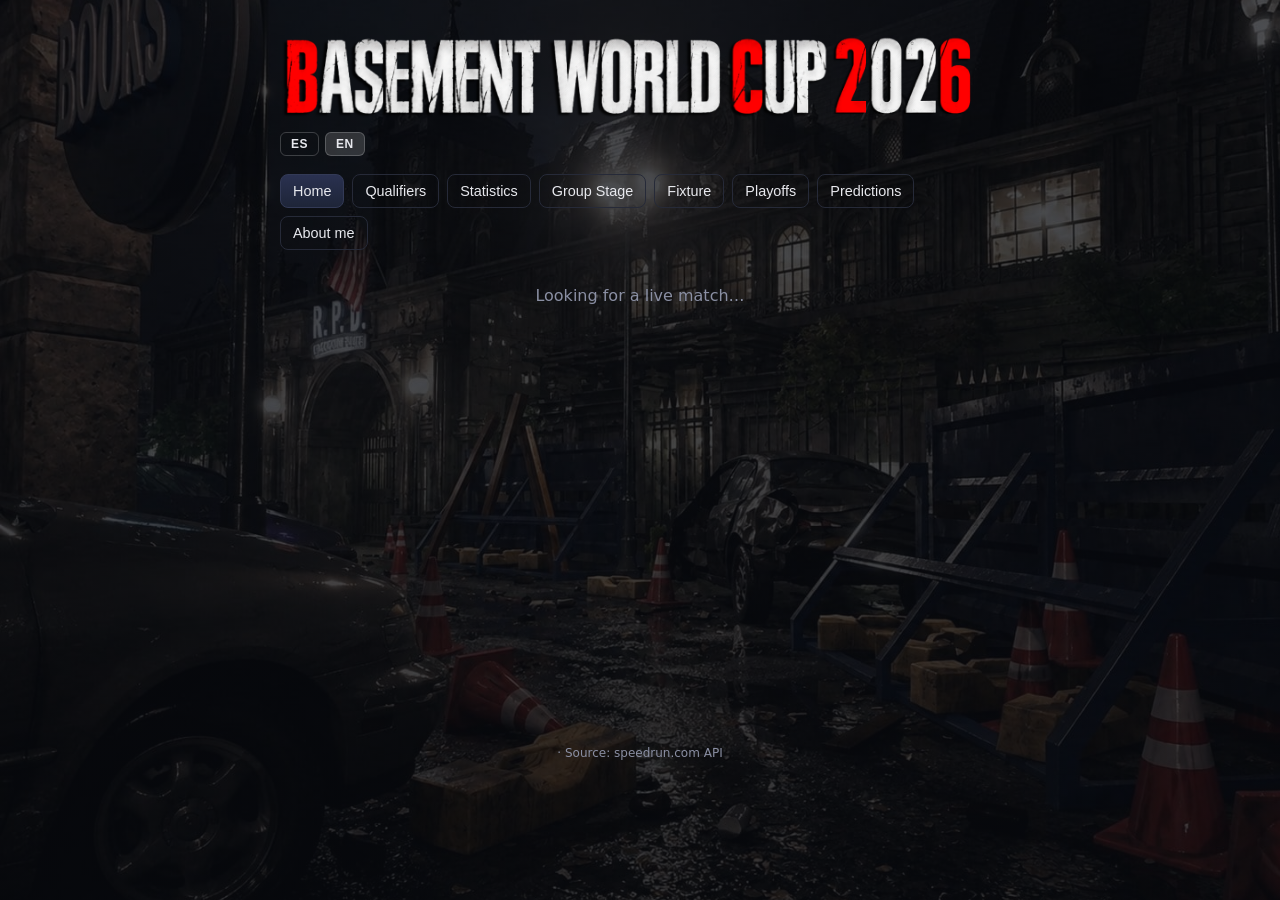
==== commit faf6a5c6: "Se  agregan predicciones" ====
--- a/index.html
+++ b/index.html
@@ -24,6 +24,7 @@
     <button class="tab-button" data-target="grupos" data-i18n="navGrupos">Fase de Grupos</button>
     <button class="tab-button" data-target="fixture" data-i18n="navFixture">Fixture</button>
     <button class="tab-button" data-target="eliminatorias" data-i18n="navEliminatorias">Eliminatorias</button>
+    <button class="tab-button" data-target="predicciones" data-i18n="navPredicciones">Predicciones</button>
     <button class="tab-button" data-target="about" data-i18n="navAbout">Acerca de mí</button>
   </nav>
 
@@ -41,6 +42,9 @@
         <button class="stats-tab-button active" type="button" data-stats-target="basement-pb">Basement PB</button>
         <button class="stats-tab-button" type="button" data-stats-target="train-crash-pb">Train Crash PB</button>
         <button class="stats-tab-button" type="button" data-stats-target="tournament-best">Tournament Best</button>
+        <button class="stats-tab-button" type="button" data-stats-target="worst-basement">Worst Basement</button>
+        <button class="stats-tab-button" type="button" data-stats-target="worst-train-crash">Worst Train Crash</button>
+        <button class="stats-tab-button" type="button" data-stats-target="worst-tournament-best">Worst Complete Run</button>
       </div>
       <div id="stats-content"><div class="loading" data-i18n="loadingStats">Cargando estadísticas…</div></div>
     </section>
@@ -55,6 +59,10 @@
 
     <section id="eliminatorias" class="tab-panel">
       <div id="eliminatorias-content"><div class="loading" data-i18n="pendingEliminatorias">Eliminatorias: contenido pendiente.</div></div>
+    </section>
+    
+    <section id="predicciones" class="tab-panel">
+      <div id="predicciones-content"><div class="loading" data-i18n="pendingPredicciones">Predicciones: contenido pendiente.</div></div>
     </section>
 
     <section id="about" class="tab-panel">
@@ -166,14 +174,12 @@
         <br>
         <p>Acabo de despertar</p>
         <p>Ese maldito hijo de perra logró infectarme. Creí que ya estaría muerta, pero Carlos me salvó.</p>
-        <p>Nuestra escapatoria fracasó, el helicoptero se hizo trizas, y ya no nos queda tiempo.</p>
-        <p>Pero tengo una última esperanza...</p>
-        <p>Una última escapatoria...</p>
+        <p>Nuestra huída fracasó, el helicoptero se hizo trizas, y ya no nos queda tiempo.</p>
+        <p>Pero tengo una última esperanza... Una última escapatoria...</p>
         <br>
         <p>Si tan solo... Pudiera alcanzarme...</p>
         <p>Sé que suena desquiciado, pero me vi a mi misma correr, esquivarlos, pelear con uñas y dientes para alcanzar a otra yo...</p>
         <p>Quizá sea el efecto del virus, pero no puedo evitar sentir que hay otra versión de mí luchando por sobrevivir en algún lugar.</p>
-        <p>Y para alcanzarla, debo seguir luchando, sin importar el costo.</p>
         <p>No quiero volver al principio... Y tener que vivir esto otra vez.</p>
         <p>Pero por ahora... Debo seguir adelante.</p>
       </div>
--- a/style.css
+++ b/style.css
@@ -426,7 +426,7 @@
   overflow:hidden;
   color:#fff;
   font-family:"PixelFont","Press Start 2P",monospace;
-  font-size:clamp(9px,1.1vw,20px);
+  font-size:clamp(8px,0.8vw,20px);
   line-height:1.5;
   text-align:left;
   text-rendering:optimizeSpeed;
@@ -1716,4 +1716,337 @@
   margin-top:24px;
   color:var(--muted);
   font-size:.75rem;
+}
+
+.fixture-match-clickable {
+  cursor: pointer;
+  transition: background 0.15s ease, box-shadow 0.15s ease;
+}
+.fixture-match-clickable:hover,
+.fixture-match-clickable:focus-visible {
+  outline: none;
+  box-shadow: 0 0 0 2px rgba(105, 90, 238, 0.45);
+}
+.match-details-header {
+  display: flex;
+  align-items: center;
+  justify-content: space-around;
+  gap: 0.75rem;
+  flex-wrap: wrap;
+}
+.match-details-player {
+  display: flex;
+  flex-direction: column;
+  align-items: center;
+  gap: 0.25rem;
+  text-align: center;
+}
+.match-details-vs {
+  font-weight: 700;
+  opacity: 0.7;
+}
+.match-details-time {
+  font-variant-numeric: tabular-nums;
+  font-weight: 600;
+}
+.match-details-table td:nth-child(2),
+.match-details-table td:nth-child(3) {
+  text-align: center;
+}
+
+/* Modal de detalle de partido: ~50% más ancho (430 → 645) */
+.player-modal-card{
+  width:min(100%,645px);
+}
+
+
+/* ========== PREDICCIONES (mismo bracket que eliminatorias + interacción) ========== */
+#predicciones-content .bracket-wrap,
+#predicciones-content .knockout-match{
+  background:transparent;
+}
+
+.predictions-toolbar{
+  display:flex;
+  flex-wrap:wrap;
+  align-items:center;
+  justify-content:space-between;
+  gap:.75rem 1rem;
+  margin-bottom:12px;
+  padding:12px 14px;
+  border:1px solid var(--border);
+  border-radius:10px;
+  background:rgba(14,15,19,.45);
+}
+
+.predictions-toolbar-text{
+  display:flex;
+  flex-direction:column;
+  gap:.2rem;
+  min-width:0;
+}
+
+.predictions-toolbar-text strong{
+  font-size:.95rem;
+  color:var(--text);
+}
+
+.predictions-toolbar-text span{
+  font-size:.8rem;
+  color:var(--muted);
+}
+
+.predictions-toolbar-actions{
+  display:flex;
+  gap:.5rem;
+  flex-shrink:0;
+  flex-wrap:wrap;
+}
+
+.predictions-btn{
+  appearance:none;
+  border:1px solid var(--border);
+  background:#2a2f38;
+  color:var(--text);
+  font:inherit;
+  font-size:.85rem;
+  font-weight:600;
+  padding:.45rem .9rem;
+  border-radius:8px;
+  cursor:pointer;
+  transition:background .15s,border-color .15s,filter .15s;
+}
+
+.predictions-btn:hover{
+  background:#3a3f4b;
+  border-color:#3b4255;
+}
+
+.predictions-btn:disabled{
+  opacity:.55;
+  cursor:wait;
+}
+
+.predictions-btn.predictions-share{
+  background:linear-gradient(135deg,var(--gold),#a67c00);
+  border-color:transparent;
+  color:#1a1a1a;
+}
+
+.predictions-btn.predictions-share:hover{
+  filter:brightness(1.08);
+}
+
+.prediction-slot.pickable{
+  cursor:pointer;
+}
+
+.prediction-slot.pickable:hover{
+  background:rgba(255,209,102,.12);
+  box-shadow:inset 0 0 0 1px rgba(255,209,102,.35);
+}
+
+.prediction-slot.pickable:focus-visible{
+  outline:2px solid var(--gold);
+  outline-offset:2px;
+}
+
+.prediction-slot.winner{
+  background:rgba(48,162,48,.18);
+  box-shadow:inset 0 0 0 1px rgba(48,162,48,.45);
+}
+
+.prediction-slot.winner .team-name{
+  color:#fff;
+}
+
+.prediction-slot.disabled{
+  opacity:.55;
+  cursor:default;
+}
+
+#predicciones-content .predictions-bracket .team-detail{
+  font-size:.46rem;
+}
+
+/* Mobile: mismo árbol con scroll horizontal que eliminatorias */
+@media (max-width: 900px){
+  #predicciones-content{
+    overflow-x:auto;
+    overflow-y:hidden;
+    -webkit-overflow-scrolling:touch;
+    scrollbar-width:thin;
+    scrollbar-color:var(--border) transparent;
+  }
+
+  #predicciones-content .bracket-wrap{
+    width:820px;
+    min-width:820px;
+    height:460px;
+    min-height:460px;
+    grid-template-columns:repeat(7,minmax(0,1fr));
+    gap:0 8px;
+    padding:14px 8px 18px;
+  }
+
+  #predicciones-content .bracket-wrap > .bracket-cluster,
+  #predicciones-content .bracket-wrap > .bracket-center{
+    position:relative;
+    display:block;
+  }
+
+  #predicciones-content .bracket-wrap > .bracket-cluster .round-title,
+  #predicciones-content .bracket-wrap > .bracket-center .round-title,
+  #predicciones-content .bracket-wrap > .bracket-center .third-place-title{
+    position:absolute;
+    left:0;
+    right:0;
+    top:0;
+  }
+
+  #predicciones-content .bracket-wrap > .bracket-cluster .knockout-match,
+  #predicciones-content .bracket-wrap > .bracket-center .knockout-match{
+    position:absolute;
+    left:0;
+    right:0;
+    margin:0;
+    transform:none;
+  }
+
+  #predicciones-content .bracket-wrap > .bracket-cluster:nth-child(1) .knockout-match:nth-of-type(2),
+  #predicciones-content .bracket-wrap > .bracket-cluster:nth-child(7) .knockout-match:nth-of-type(2){top:12%}
+  #predicciones-content .bracket-wrap > .bracket-cluster:nth-child(1) .knockout-match:nth-of-type(3),
+  #predicciones-content .bracket-wrap > .bracket-cluster:nth-child(7) .knockout-match:nth-of-type(3){top:35%}
+  #predicciones-content .bracket-wrap > .bracket-cluster:nth-child(1) .knockout-match:nth-of-type(4),
+  #predicciones-content .bracket-wrap > .bracket-cluster:nth-child(7) .knockout-match:nth-of-type(4){top:58%}
+  #predicciones-content .bracket-wrap > .bracket-cluster:nth-child(1) .knockout-match:nth-of-type(5),
+  #predicciones-content .bracket-wrap > .bracket-cluster:nth-child(7) .knockout-match:nth-of-type(5){top:81%}
+
+  #predicciones-content .bracket-wrap > .bracket-cluster:nth-child(2) .knockout-match:nth-of-type(2),
+  #predicciones-content .bracket-wrap > .bracket-cluster:nth-child(6) .knockout-match:nth-of-type(2){top:24%}
+  #predicciones-content .bracket-wrap > .bracket-cluster:nth-child(2) .knockout-match:nth-of-type(3),
+  #predicciones-content .bracket-wrap > .bracket-cluster:nth-child(6) .knockout-match:nth-of-type(3){top:67%}
+
+  #predicciones-content .bracket-wrap > .bracket-cluster:nth-child(3) .knockout-match,
+  #predicciones-content .bracket-wrap > .bracket-cluster:nth-child(5) .knockout-match{top:45%}
+
+  #predicciones-content .bracket-wrap > .bracket-center .final-match{top:27%}
+  #predicciones-content .bracket-wrap > .bracket-center .third-place-title{top:66%;padding:0}
+  #predicciones-content .bracket-wrap > .bracket-center .third-place-match{top:72%}
+
+  #predicciones-content .bracket-wrap > .bracket-cluster::before,
+  #predicciones-content .bracket-wrap > .bracket-cluster::after,
+  #predicciones-content .bracket-wrap > .bracket-cluster .knockout-match::before,
+  #predicciones-content .bracket-wrap > .bracket-cluster .knockout-match::after{display:none}
+
+  #predicciones-content .round-title,
+  #predicciones-content .third-place-title{
+    font-size:.6rem;
+    padding-bottom:5px;
+  }
+
+  #predicciones-content .knockout-match{
+    min-height:56px;
+    border-radius:6px;
+  }
+
+  #predicciones-content .team-slot{
+    min-height:27px;
+    padding:3px 5px;
+    gap:2px;
+  }
+
+  #predicciones-content .team-label{font-size:.4rem}
+  #predicciones-content .team-name{font-size:.5rem;line-height:1.1}
+  #predicciones-content .team-detail{font-size:.4rem}
+  #predicciones-content .team-flag{font-size:.62rem}
+
+  #predicciones-content .champion-banner{top:9%}
+  #predicciones-content .champion-label{top:-13px;font-size:.48rem}
+  #predicciones-content .champion-trophy{font-size:1.55rem}
+  #predicciones-content .champion-name{font-size:.92rem}
+  #predicciones-content .bracket-center > .round-title{top:24%}
+  #predicciones-content .bracket-center > .final-match{top:34%}
+}
+
+@media (max-width: 520px){
+  #predicciones-content .bracket-wrap{
+    width:1080px;
+    min-width:1080px;
+    height:600px;
+    min-height:600px;
+    gap:0 10px;
+  }
+
+  #predicciones-content .round-title,
+  #predicciones-content .third-place-title{font-size:.88rem}
+  #predicciones-content .knockout-match{min-height:78px}
+  #predicciones-content .team-slot{min-height:38px;padding:5px 8px}
+  #predicciones-content .team-label{font-size:.58rem}
+  #predicciones-content .team-name{font-size:.78rem}
+  #predicciones-content .team-detail{font-size:.54rem}
+  #predicciones-content .team-flag{font-size:1rem}
+  #predicciones-content .champion-trophy{font-size:1.9rem}
+  #predicciones-content .champion-label{font-size:.7rem}
+  #predicciones-content .champion-name{font-size:.9rem}
+  #predicciones-content .champion-name .flag-image{width:25px;height:19px}
+}
+
+@media (max-width: 640px){
+  .predictions-toolbar{
+    padding:10px 12px;
+  }
+  .predictions-toolbar-text span{
+    font-size:.72rem;
+  }
+  .predictions-btn{
+    font-size:.78rem;
+    padding:.4rem .7rem;
+  }
+}
+
+/* Menú de compartir predicción */
+.predictions-share-wrap{
+  position:relative;
+  display:inline-flex;
+}
+
+.predictions-share-menu{
+  position:absolute;
+  top:calc(100% + 6px);
+  right:0;
+  z-index:15;
+  min-width:200px;
+  padding:6px;
+  border:1px solid var(--border);
+  border-radius:10px;
+  background:#171922;
+  box-shadow:0 12px 28px rgba(0,0,0,.45);
+  display:flex;
+  flex-direction:column;
+  gap:2px;
+}
+
+.predictions-share-menu[hidden]{
+  display:none;
+}
+
+.predictions-share-item{
+  appearance:none;
+  border:0;
+  background:transparent;
+  color:var(--text);
+  font:inherit;
+  font-size:.82rem;
+  font-weight:600;
+  text-align:left;
+  padding:9px 12px;
+  border-radius:7px;
+  cursor:pointer;
+}
+
+.predictions-share-item:hover,
+.predictions-share-item:focus-visible{
+  background:rgba(124,158,255,.14);
+  outline:none;
 }
